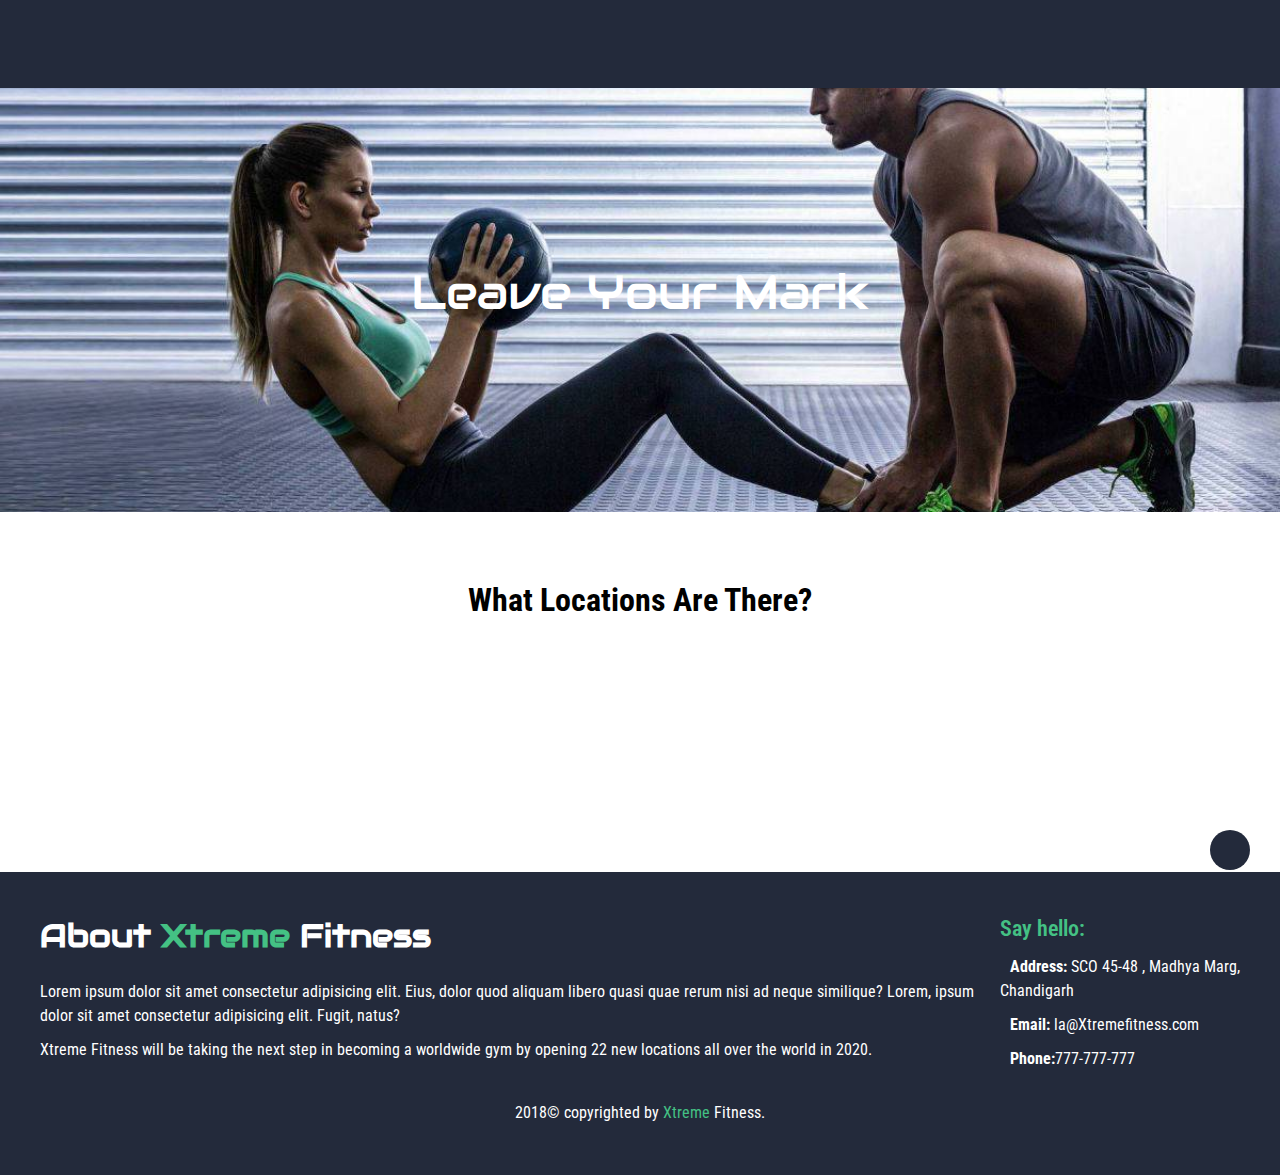
==== gyms.html @ 48cb4a0b "first commit" ====
<!DOCTYPE html>
<html>

<head>
  <meta charset="utf-8">
  <meta name="description" content="Xtreme Fitness, leave your mark.">
  <meta name="viewport" content="width=device-width, initial-scale=1, shrink-to-fit=no">
  <link href="https://fonts.googleapis.com/css?family=Audiowide|Roboto+Condensed" rel="stylesheet">
  <link rel="stylesheet" href="https://use.fontawesome.com/releases/v5.0.13/css/all.css" integrity="sha384-DNOHZ68U8hZfKXOrtjWvjxusGo9WQnrNx2sqG0tfsghAvtVlRW3tvkXWZh58N9jp" crossorigin="anonymous">
  <link rel="stylesheet" href="CSS/style.css">
  <title>Python Fitness</title>
</head>

<body>
  <header class="main-header" id="top">
    <nav>
      <h1 class="fade-in wow" data-wow-delay=".5s"><a href="index.html"><span class="title-color">Xtreme</span> Fitness</a></h1>
      <ul>
        <li class="fade-in wow" data-wow-delay=".5s"><a href="index.html">Home</a></li>
        <li class="fade-in wow" data-wow-delay=".5s"><a href="gyms.html">Gyms</a></li>
        <li class="nav-end fade-in wow" data-wow-delay=".5s"><a href="trainers.html">Trainers</a></li>
      </ul>
    </nav>
    <p>Leave Your Mark</p>
  </header>
  <!-- End of Main Header -->
  <main class="container">
    <header>
      <h2 class="gyms-title">What Locations Are There?</h2>
    </header>
    <div class="gyms-container">
      <div class="gyms-item-1 wow fade-in" data-wow-delay=".5s">
        <img src="../images/gym.jpg" alt="gym">
        <div class="gyms-content">
          <h3>New delhi</h3>
          <p></p>
        </div>
        <!-- End of Gyms Content -->
      </div>
      <!-- End of Gyms Item-1 -->
      <div class="gyms-item-2 wow fade-in" data-wow-delay=".5s">
        <img src="../images/gym.jpg" alt="gym">
        <div class="gyms-content">
          <h3>Mohali</h3>
          <p></p>
        </div>
        <!-- End of Gyms Content -->
      </div>
      <!-- End of Gyms Item-2 -->
      <div class="gyms-item-3 wow fade-in" data-wow-delay=".5s">
        <img src="../images/gym.jpg" alt="gym">
        <div class="gyms-content">
          <h3>Panchkula</h3>
          <p></p>
        </div>
        <!-- End of Gyms Content -->
      </div>
      <!-- End of Gyms Item-3 -->
    </div>
    <!-- End of Gyms Container-->
  </main>
  
  <footer class="main-footer">
    <div class="flex-container">
      <section class="item-1">
        <h1>About <a href="index.html"><span class="title-color">Xtreme</span> Fitness</a></h1>
        <p>Lorem ipsum dolor sit amet consectetur adipisicing elit. Eius, dolor quod aliquam libero quasi quae rerum nisi ad neque similique? Lorem, ipsum dolor sit amet consectetur adipisicing elit. Fugit, natus?</p>
        <p>Xtreme Fitness will be taking the next step in becoming a worldwide gym by opening 22 new locations all over the world in 2020.</p>
        <div class="social-bar">
          <a href="#"><i class="social-icon fab fa-facebook-f"></i></a>
          <a href="#"><i class="social-icon fab fa-twitter"></i></a>
          <a href="#"><i class="social-icon fab fa-instagram"></i></a>
          <a href="#"><i class="social-icon fab fa-pinterest-p"></i></a>
          <a href="#"><i class="social-icon fab fa-google-plus-g"></i></a>
          <a href="#"><i class="social-icon fas fa-rss"></i></a>
        </div>

      </section>

      <section class="item-2">
        <p class="hello">Say hello:</p>
        <p class="contact-info"><i class="contact-icon fas fa-map-marker-alt"></i><b>Address:</b> SCO 45-48 , Madhya Marg, Chandigarh</p>
        <p class="contact-info"><i class="contact-icon fas fa-envelope"></i><b>Email:</b> la@Xtremefitness.com</p>
        <p class="contact-info"><i class="contact-icon fas fa-phone"></i><b>Phone:</b>777-777-777</p>
      </section>

    </div>

    <p class="copyright">2018&copy; copyrighted by <a href="index.html"><span class="title-color">Xtreme</span> Fitness</a>.</p>
    <a href="#top" class="back-to-top"><i class="fas fa-angle-up"></i></a>
  </footer>

  <script src="JS/smooth-scroll.js"></script>
  <script>
    var scroll = new SmoothScroll('a[href*="#"]');
  </script>
  <script src="JS/wow.min.js"></script>
  <script>
    new WOW().init();
  </script>
</body>

</html>
---- CSS/style.css ----
/* Universal Reset */

* {
  box-sizing: border-box;
  margin: 0;
  padding: 0;
}

*::selection {
  background-color: #44C184;
}

/* Link CSS */

a:link {
  color: inherit;
  text-decoration: none;
}

a:visited {
  color: inherit;
}

/* Main CSS */

body {
  font-family: "Roboto Condensed", sans-serif;
  line-height: 1.5;
  position: relative;
}

h1 {
  font-family: audiowide;
  margin-bottom: 20px;
}

h3 {
  font-size: 1.7em;
  margin: 10px 0;
}

/* Header CSS */

nav {
  background-color: #232A3B;
  color: #fff;
  font-size: 1.4em;
  padding: 20px;
  text-align: center;
  text-transform: uppercase;
}

nav li {
  list-style-type: none;
  padding: 5px;
}

header p {
  background: #232A3B url("../images/header.jpg") no-repeat center;
  background-size: cover;
  color: #fff;
  height: 300px;
  font-family: audiowide;
  font-size: 2.2em;
  padding: 100px 50px;
  text-align: center;
}

/* Call to Action CSS */

.call-to-action {
  align-items: center;
  background: #333333;
  color: #fff;
  display: flex;
  height: 80px;
  justify-content: center;
}

.call-to-action h2 {
  text-transform: capitalize;
}

.call-to-action p {
  align-self: center;
  background-color: #44C184;
  border-radius: 2px;
  margin-left: 20px;
  padding: 5px 10px;
  transition: margin-top .5s;
}

.call-to-action p:hover {
  margin-top: -7px;
  transition: margin-top .5s;
}

/* Container CSS */

.container {
  margin: 0 auto 50px;
  text-align: center;
  width: 90%;
}

/*Section 1 CSS */

.section-1 {
  margin-top: 50px;
}

.line {
  border-bottom: 1px #333333 solid;
  color: #fff;
}

.section-title-content {
  margin-top: 30px;
}

/*Section 2 CSS */

.section-2 {
  background-color: #c0c5ce;
  padding: 40px 0 20px;
}

.section-2-title, .section-2-content {
  color: #fff;
}

.section-2-content {
  margin-bottom: 20px;
}

.line-2 {
  color: #c0c5ce;
  border-bottom: 1px solid #fff;
}

.section-2 .item-1, .section-2 .item-2, .section-2 .item-3 {
  margin-top: 10px;
  transition: transform .3s;
}

.section-2 .item-1:hover, .section-2 .item-2:hover, .section-2 .item-3:hover {
  transform: scale(1.05);
  transition: transform .3s;
}

.pricing-title, .pricing-title-big {
  color: #fff;
  background-color: #343d46;
  font-size: 1.2em;
  padding: 10px;
  transition: background-color .5s;
}

.pricing-title:hover {
  background-color: #44C184;
  transition: background-color .5s;
}

.pricing-title-big {
  background-color: #44C184;
  font-size: 1.4rem;
}

.pricing-content {
  background-color: #fff;
  border: 1px solid rgba(0, 0, 0, .3);
  padding: 10px;
}

.sign-up-container {
  color: #44C184;
  padding: 20px;
}

.sign-up {
  border: 1px solid #44C184;
  border-radius: 5px;
  padding: 10px 100px;
  transition: background-color .5s, color .5s;
}

.sign-up:hover {
  background-color: #44C184;
  color: #fff;
  transition: background-color .5s, color .5s;
}

/* Contact Form CSS */

.input {
  border: 1px solid rgba(0, 0, 0, .3);
  border-radius: 2px;
  display: block;
  margin: 10px;
  padding: 5px;
  text-shadow: 0;
  width: 100%;
}

.section-3 {
  padding-top: 30px;
}

.section-3 .item-2 {
  margin-left: -10px;
}

.contact-button {
  border: 1px solid #44C184;
  margin-left: 10px;
  padding: 10px;
  transition: background-color .5s, color .5s;
  width: 100%;
}

.contact-button:hover {
  background-color: #44C184;
  color: #fff;
  transition: background-color .5s, color .5s;
}

/* Footer CSS */

.main-footer {
  background-color: #232A3B;
  color: #fff;
  padding: 40px;
  text-align: center;
}

.main-footer p {
  margin-bottom: 10px;
}

.social-icon {
  font-size: 1.2em;
  margin-bottom: 40px;
  margin-right: 10px;
  transition: color .5s;
}

.social-icon:hover {
  color: #44C184;
  transition: color .5s;
}

.contact-icon {
  margin-right: 10px;
}

.contact-info {
  line-height: 0;
}

.hello {
  color: #44C184;
  font-size: 1.4em;
  font-weight: 600;
}

/* Sign Up Form CSS */

.join-now-container {
  margin: 0 auto;
  width: 100%;
}

.sign-up-form {
  color: #000;
  margin: 50px 0;
  text-align: left;
}

.sign-up-form h2 {
  margin-bottom: 40px;
  text-align: center;
}

fieldset {
  border: none;
}

legend {
  font-size: 1.2em;
  margin-bottom: 30px;
}

input[type="text"], input[type="email"], input[type="password"], textarea, select {
  background-color: rgba(227, 228, 230, 0.2);
  border: 1px solid rgba(0, 0, 0, .2);
  margin: 20px 0;
  padding: 10px;
  width: 100%;
}

.number {
  background-color: #44C184;
  border-radius: 50%;
  color: #fff;
  margin: 20px 10px 0 0;
  padding: 10px 16px;
}

.block-label {
  display: block;
  margin-bottom: 10px;
}

input[type="radio"], input[type="checkbox"] {
  margin: 0 10px;
}

button {
  background-color: #fff;
  border: 1px solid #44C184;
  color: #44C184;
  cursor: pointer;
  margin-top: 40px;
  padding: 15px;
  width: 100%;
}

/* Gyms CSS */

.gyms-title {
  font-size: 1.8em;
  margin-top: 2em;
}

.gyms-container img {
  height: 300px;
  max-width: 100%;
}

.gyms-item-1, .gyms-item-2, .gyms-item-3 {
  margin: 50px 0;
  transition: transform .5s;
}

.gyms-item-1:hover, .gyms-item-2:hover, .gyms-item-3:hover {
  transform: scale(1.05);
  transition: transform .5s;
}

.gyms-content {
  background-color: #353839;
  color: #fff;
  margin: -7px auto 0;
  padding: 15px;
  max-width: 397px;
}

.gyms-content h3 {
  margin-top: 0;
}

/* Trainer Page CSS */

.trainer-container {
  background: #fff url("../images/training-background.jpg") no-repeat center;
  background-size: cover;
  padding: 5%;
}

.trainer-container section {
  transition: transform .5s;
}

.trainer-container section:hover {
  transform: scale(1.05);
  transition: transform .5s;
}

.trainer-container h2 {
  color: #fff;
  margin-bottom: 5%;
  text-align: center;
}

.trainer-profile {
  display: flex;
  flex-direction: column;
  flex-grow: 1;
  margin: 0 auto 50px;
  width: 70%;
}

.trainer-profile img {
  max-width: 100%;
}

.trainer-profile-content {
  background-color: #fff;
  padding: 5%;
  text-align: center;
}

/* Other CSS */

.title-color, .fas {
  color: #44C184;
}

.fas {
  margin-top: 40px;
}

.back-to-top {
  background-color: #232A3B;
  border-radius: 50%;
  bottom: 30px;
  height: 40px;
  padding: 6px 17px;
  position: fixed;
  right: 30px;
  width: 40px;
}

.back-to-top i {
  margin-left: -3px;
  margin-top: -0px;
  transition: background-color .5s, border .5s;
}

.back-to-top:hover {
  background-color: #fff;
  border: 1px solid #232A3B;
  transition: background-color .5s, border .5s;
}

/* Animation CSS */

.fade-in {
  animation-name: fade-in;
  animation-duration: 1s;
  animation-fill-mode: forwards;
  opacity: 0;
}

#delay-1 {
  animation-delay: 200ms !important;
}

#delay-2 {
  animation-delay: 400ms !important;
}

#delay-3 {
  animation-delay: 600ms !important;
}

@keyframes fade-in {
  from {
    opacity: 0;
  }
  to {
    opacity: 1;
  }
}

/* Media Queries */

@media only screen and (min-width: 769px) {
  /* Header CSS */
  .main-header nav, .main-header ul {
    align-items: center;
    display: flex;
    flex-wrap: wrap;
    font-size: 1em;
  }
  .main-header nav {
    justify-content: space-around;
    position: fixed;
    top: 0;
    width: 100%;
  }
  .main-header ul {
    margin-right: 10%;
  }
  .main-header h1 {
    align-self: center;
    margin: 0 auto 0 10%;
  }
  .main-header li {
    margin-right: 30px;
  }
  /* Container CSS */
  .container {
    width: 80%;
  }
  .flex-container {
    display: flex;
  }
  /* Section 1 */
  .item-1, .item-2, .item-3 {
    flex-grow: 1;
  }
  .section-1 .item-2 {
    margin: 0 20px;
  }
  /* Section 2 CSS */
  .section-2 .item-2 {
    margin: 0 20px;
  }
  .sign-up {
    padding: 10px 50px;
  }
  /* Section 3 CSS */
  .section-3 .item-2 {
    display: flex;
    flex-direction: column;
    margin-left: 40px;
  }
  .section-3 .item-2 .input {
    flex-grow: 0.7;
    margin-top: 20px;
  }
  /* Main Footer CSS */
  .main-footer {
    text-align: left;
  }
  .main-footer .item-1, .main-footer .item-2 {
    flex: 1;
  }
  .main-footer .item-1 {
    flex: 2 40%;
  }
  .copyright {
    text-align: center;
  }
  /* Sign Up Form */
  .join-now-container {
    width: 70%;
  }
  /* Gyms CSS */
  .gyms-title {
    font-size: 2em;
  }
  .gyms-container {
    display: flex;
    flex-wrap: wrap;
    justify-content: space-between;
  }
  .gyms-item-1, .gyms-item-2, .gyms-item-3
   {
    flex-grow: 1;
  }
  /* Trainers Page CSS */
  .trainer-profile {
    flex-direction: row;
  }
  .trainer-profile img {
    height: 250px;
  }
  .trainer-profile-content {
    height: 250px;
  }
  .reverse {
    flex-direction: row-reverse;
  }
}

/* Mobile Landscape Mode CSS */

@media only screen and (min-width: 500px) and (orientation: landscape) {
  /* Header CSS */
  .main-header nav, .main-header ul {
    align-items: center;
    display: flex;
    flex-wrap: wrap;
    font-size: 1em;
  }
  .main-header nav {
    justify-content: space-around;
    position: fixed;
    top: 0;
    width: 100%;
    z-index: 1000;
  }
  .main-header ul {
    margin-right: 10%;
  }
  .main-header h1 {
    align-self: center;
    margin: 0 auto 0 10%;
  }
  .main-header li {
    margin-right: 30px;
  }
  /* Container CSS */
  .container {
    width: 80%;
  }
  .flex-container {
    display: flex;
  }
  /* Section 1 */
  .item-1, .item-2, .item-3 {
    flex-grow: 1;
  }
  .section-1 .item-2 {
    margin: 0 20px;
  }
  /* Section 2 CSS */
  .section-2 .item-2 {
    margin: 0 20px;
  }
  /* Section 3 CSS */
  .section-3 .item-2 {
    display: flex;
    flex-direction: column;
    margin-left: 40px;
  }
  .section-3 .item-2 .input {
    flex-grow: 0.7;
    margin-top: 20px;
  }
  /* Main Footer CSS */
  .main-footer {
    text-align: left;
  }
  .main-footer .item-1, .main-footer .item-2 {
    flex: 1;
  }
  .main-footer .item-1 {
    flex: 2 40%;
  }
  .copyright {
    text-align: center;
  }
  .contact-info {
    line-height: 1.5;
  }
  /* Sign Up Form */
  .join-now-container {
    width: 70%;
  }
  /* Gyms CSS */
  .gyms-title {
    font-size: 2em;
  }
  .gyms-container {
    display: flex;
    flex-wrap: wrap;
    justify-content: space-between;
  }
  .gyms-item-1, .gyms-item-2, .gyms-item-3 {
    flex-grow: 1;
  }
  /* Trainers Page CSS */
  .trainer-profile {
    flex-direction: row;
  }
  .trainer-profile img {
    height: 250px;
  }
  .trainer-profile-content {
    height: 250px;
  }
  .reverse {
    flex-direction: row-reverse;
  }
}

@media only screen and (min-width: 1024px) {
  .main-header p {
    font-size: 3em;
    padding: 20%;
  }
  .call-to-action h2 {
    margin-right: 5%;
  }
  .call-to-action p {
    font-size: 1.3em;
    width: 100px;
  }
  .sign-up {
    padding: 15px 150px;
  }
  /* Sign Up Form */
  .join-now-container {
    width: 40%;
  }
  /* Trainer CSS */
  .trainer-profile {
    width: 50%;
  }
  .trainer-profile-content {
    padding-top: 8%;
  }
}
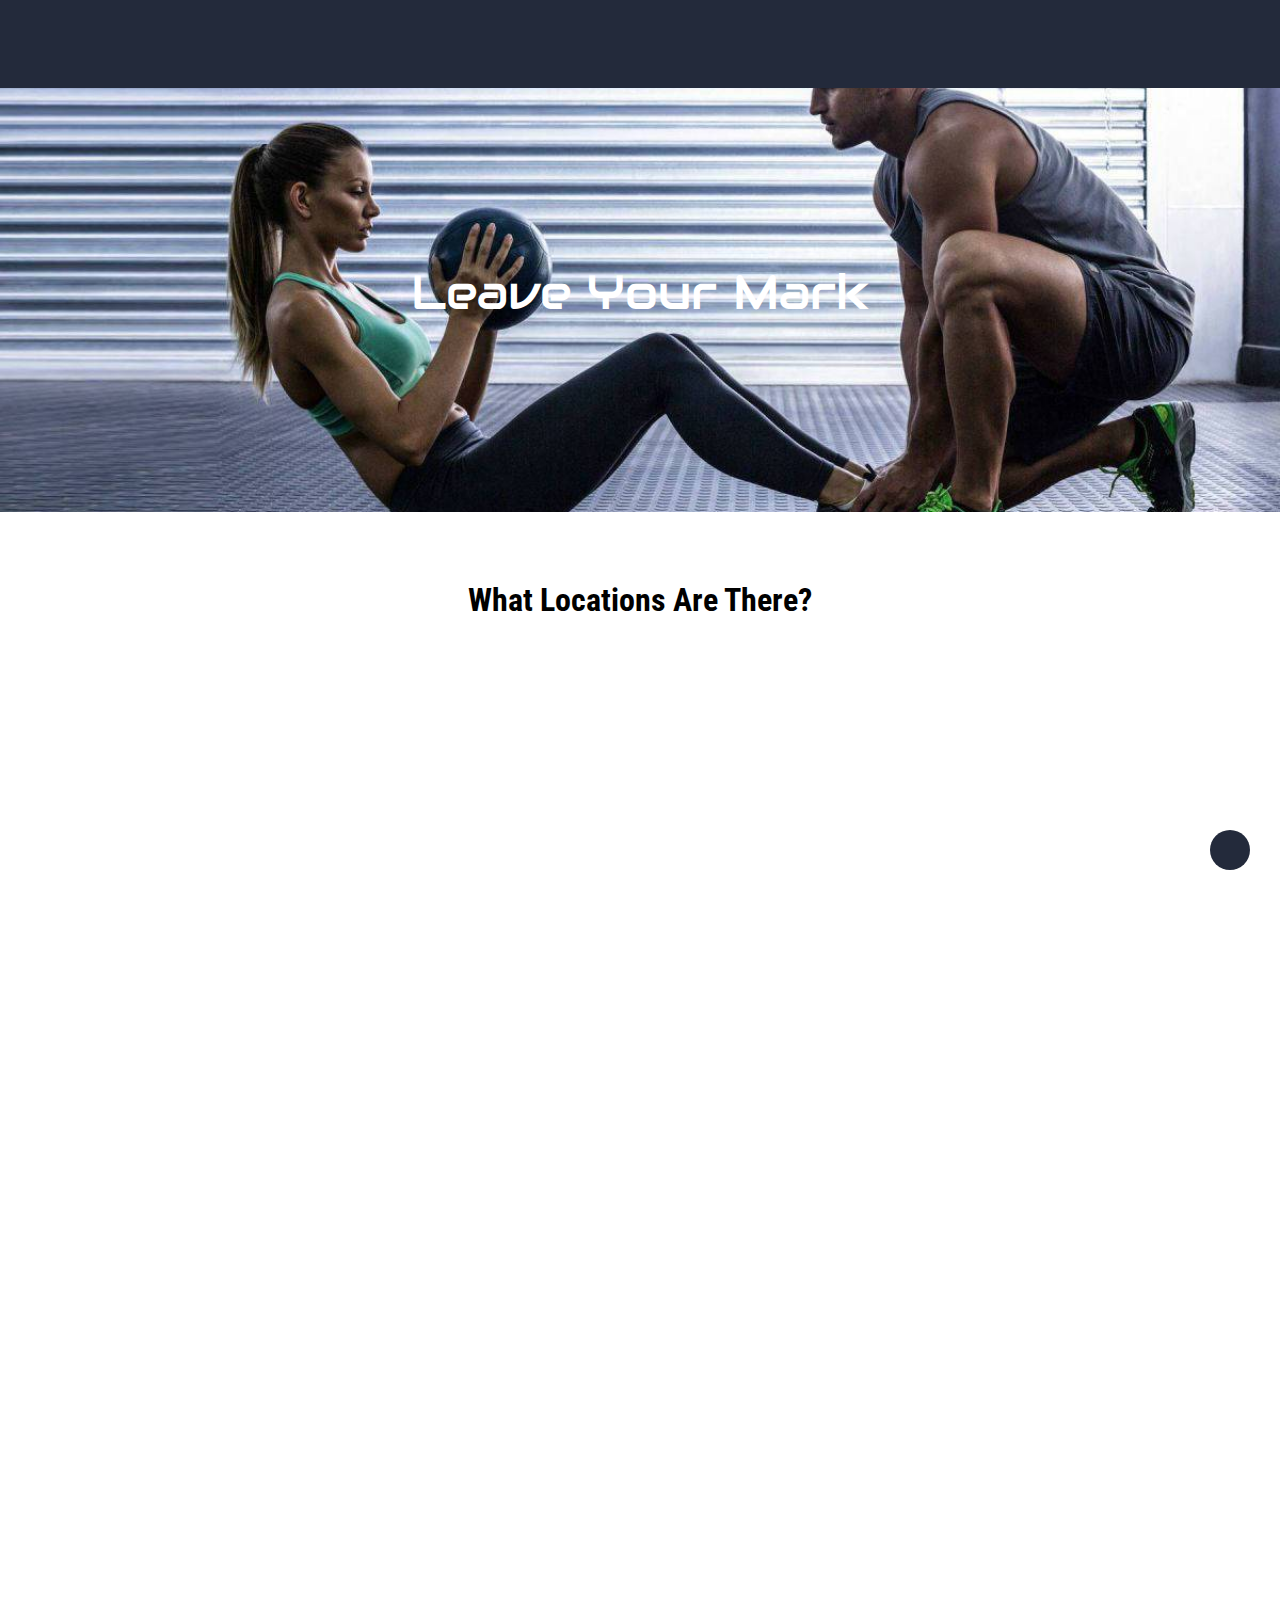
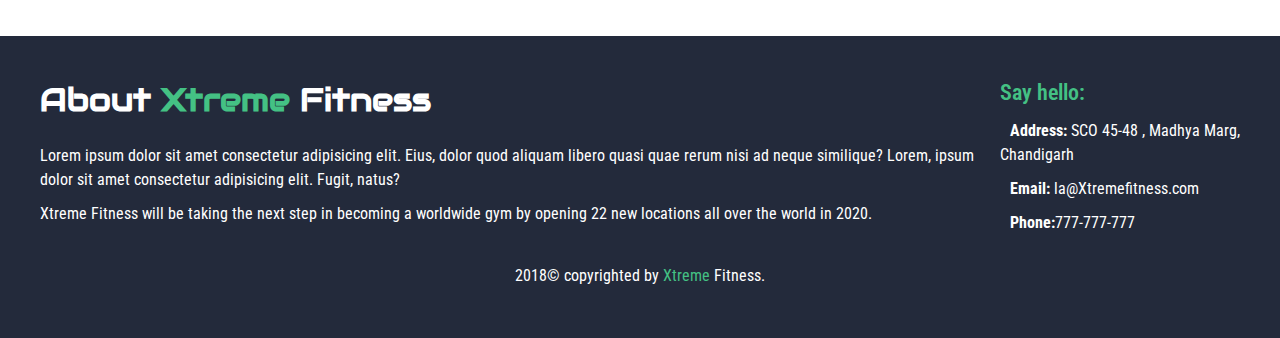
==== commit 89de6389: "2nd commit" ====
--- a/gyms.html
+++ b/gyms.html
@@ -23,41 +23,41 @@
     </nav>
     <p>Leave Your Mark</p>
   </header>
-  <!-- End of Main Header -->
+
   <main class="container">
     <header>
       <h2 class="gyms-title">What Locations Are There?</h2>
     </header>
     <div class="gyms-container">
       <div class="gyms-item-1 wow fade-in" data-wow-delay=".5s">
-        <img src="../images/gym.jpg" alt="gym">
+        <img src="./images/gym.jpg" alt="gym">
         <div class="gyms-content">
           <h3>New delhi</h3>
           <p></p>
         </div>
-        <!-- End of Gyms Content -->
+
       </div>
-      <!-- End of Gyms Item-1 -->
+
       <div class="gyms-item-2 wow fade-in" data-wow-delay=".5s">
-        <img src="../images/gym.jpg" alt="gym">
+        <img src="./images/gym.jpg" alt="gym">
         <div class="gyms-content">
           <h3>Mohali</h3>
           <p></p>
         </div>
-        <!-- End of Gyms Content -->
+
       </div>
-      <!-- End of Gyms Item-2 -->
+
       <div class="gyms-item-3 wow fade-in" data-wow-delay=".5s">
-        <img src="../images/gym.jpg" alt="gym">
+        <img src="./images/gym.jpg" alt="gym">
         <div class="gyms-content">
           <h3>Panchkula</h3>
           <p></p>
         </div>
-        <!-- End of Gyms Content -->
+
       </div>
-      <!-- End of Gyms Item-3 -->
+
     </div>
-    <!-- End of Gyms Container-->
+
   </main>
   
   <footer class="main-footer">
